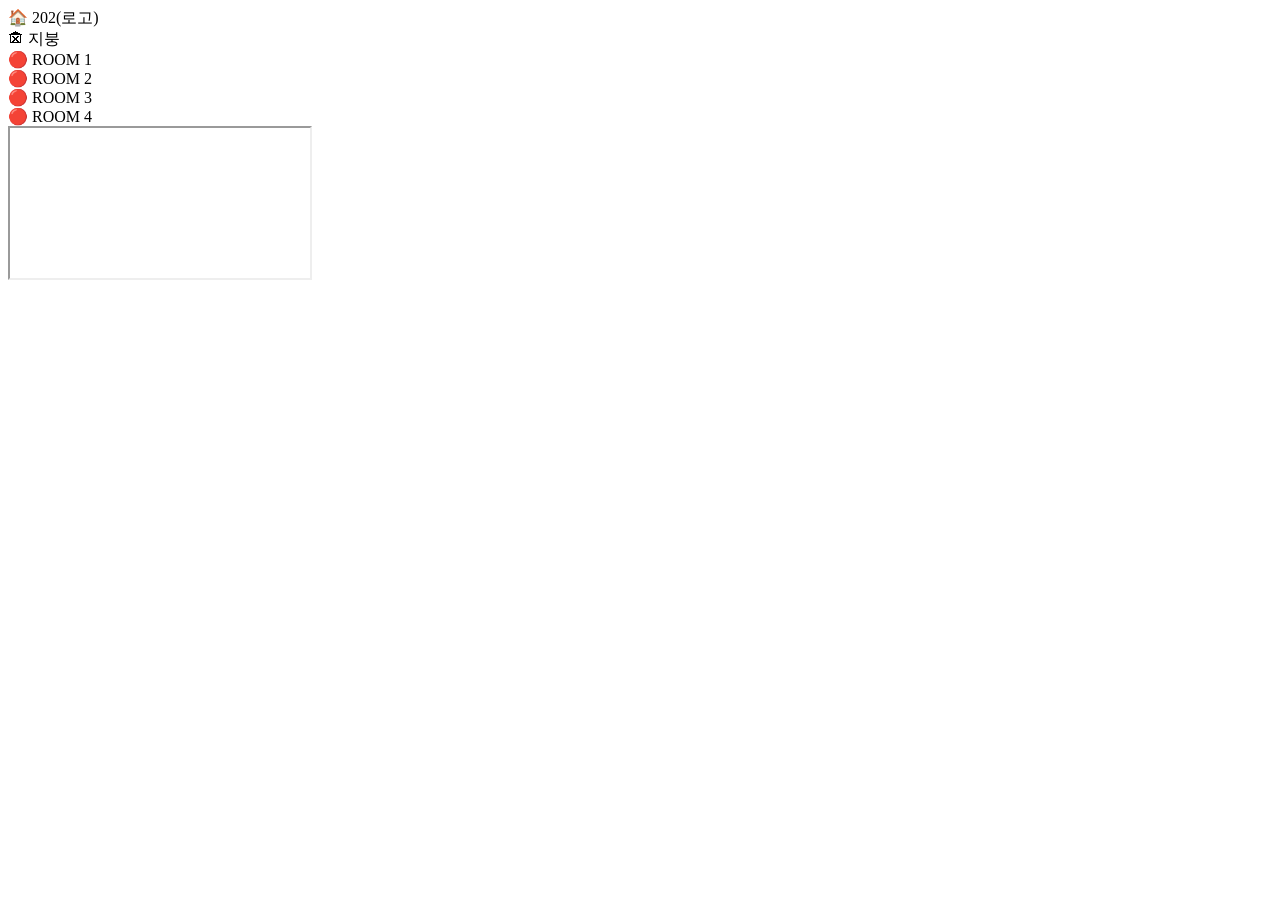
==== pages/home.html @ dd9fc6a9 "Rename index.html to pages/home.html" ====
<!DOCTYPE html>
<html lang="ko">

<head>
  <meta charset="UTF-8" />
  <meta name="viewport" content="width=device-width, initial-scale=1.0" />

  <title>202</title>

  <!-- CSS 연결 -->
  <link rel="stylesheet" href="style.css" />

  <!-- JS 연결 -->
  <script src="script.js" defer></script>
</head>

<body>

  <div id="app">

    <!-- 1. 헤더 -->
    <div id="header">
      <span class="title">🏠 202(로고)</span>
    </div>

    <!-- 2. HOUSE -->
    <div id="house">

      <!-- 3. 다락방 -->
      <div id="attic">
        <span class="label">🏚 지붕</span>
      </div>

      <!-- 4. 집 본체 -->
      <div id="house-wrapper">

        <!-- 5. HOUSE BODY -->
        <div id="house-body">

          <!-- 방 4개 -->
          <div id="room-grid">

            <div class="room" onclick="loadRoom('room1.html')">
              <span class="label">🔴 ROOM 1</span>
            </div>

            <div class="room" onclick="loadRoom('room2.html')">
              <span class="label">🔴 ROOM 2</span>
            </div>

            <div class="room" onclick="loadRoom('room3.html')">
              <span class="label">🔴 ROOM 3</span>
            </div>

            <div class="room" onclick="loadRoom('room4.html')">
              <span class="label">🔴 ROOM 4</span>
            </div>

          </div>

          <!-- 방 클릭 후 표시되는 iframe -->
          <iframe
            id="content-frame"
            title="콘텐츠 영역">
          </iframe>

        </div>

      </div>

    </div>

  </div>

</body>
</html>
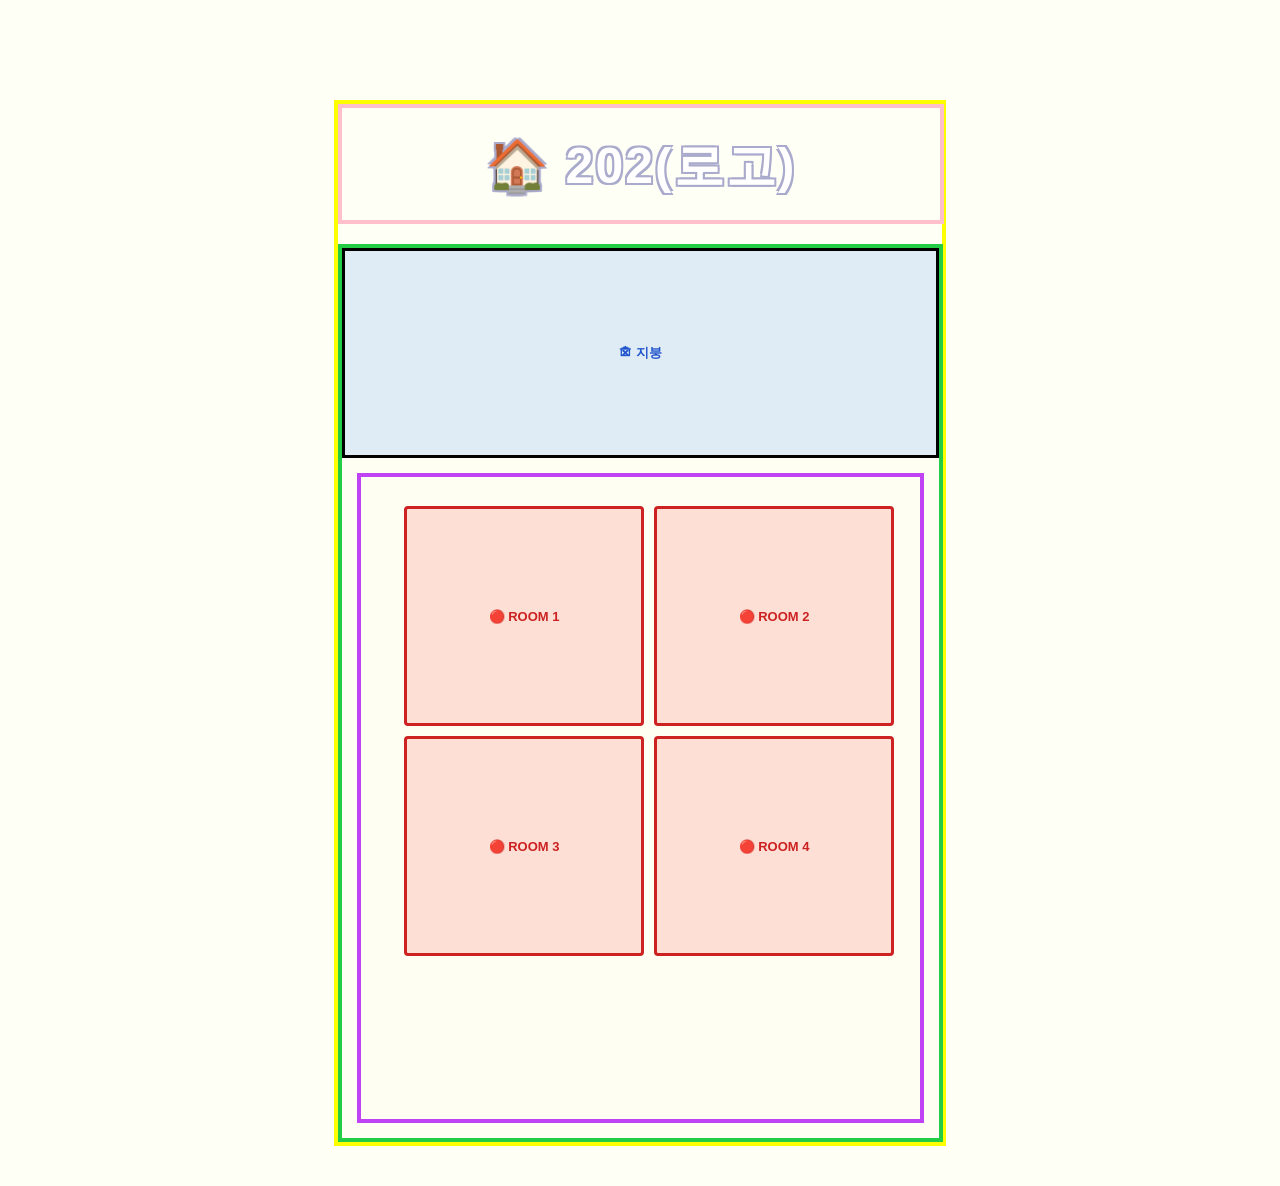
==== commit c2e469d6: "Update home.html" ====
--- a/pages/home.html
+++ b/pages/home.html
@@ -9,10 +9,10 @@
   <title>202</title>
 
   <!-- CSS 연결 -->
-  <link rel="stylesheet" href="style.css" />
+  <link rel="stylesheet" href="../style.css" />
 
   <!-- JS 연결 -->
-  <script src="script.js" defer></script>
+  <script src="../script.js" defer></script>
 </head>
 
 <body>
--- a/style.css
+++ b/style.css
@@ -0,0 +1,151 @@
+
+/* 기본 여백 제거, 테두리를 포함해 크기 계산 */
+*, *::before, *::after {
+  box-sizing: border-box;
+  margin: 0;
+  padding: 0;
+}
+
+body {
+  min-height: max(100vh, 1018px);
+  box-sizing: border-box;
+  padding-top: 100px;
+  margin: 0;
+  position: relative;
+  overflow-x: hidden;
+  overflow-y: auto;
+  display: flex;
+  flex-direction: column;
+  font-family: sans-serif;
+  background-color: #fefff5;
+}
+
+/* 전체 영역 */
+#app {
+  position: relative;
+  width: 612px;
+  height: auto;
+  min-height: 902px;
+  box-sizing: border-box;
+  flex-shrink: 0;
+  margin: auto auto 40px;
+  border: 4px solid yellow;
+  display: flex;
+  flex-direction: column;
+  justify-content: flex-start;
+}
+
+/* 헤더 */
+#header {
+  width: 606px;
+  height: 120px;
+  flex-shrink: 0;
+  display: flex;
+  align-items: flex-end;
+  justify-content: center;
+  padding: 20px;
+  margin-bottom: 20px;
+  border: 4px solid pink;
+}
+
+#header .title {
+  font-size: 50px;
+  font-weight: bold;
+  color: #fff;
+  text-shadow:
+    2px 2px 0 #aac,
+    -2px 2px 0 #aac,
+    2px -2px 0 #aac,
+    -2px -2px 0 #aac;
+  letter-spacing: 2px;
+}
+
+/* 집 외관 */
+#house {
+  width: 605px;
+  height: 898px;
+  flex-shrink: 0;
+  border: 4px solid #22cc44;
+  background-color: rgba(255, 255, 240, 0.6);
+  display: flex;
+  flex-direction: column;
+  justify-content: flex-end;
+}
+
+/* 다락방 */
+#attic {
+  box-sizing: border-box;
+  width: auto;
+  height: 210px;
+  flex-shrink: 0;
+  background-color: rgba(100, 160, 255, 0.20);
+  border: 3px solid black;
+  display: flex;
+  align-items: center;
+  justify-content: center;
+}
+
+#attic .label {
+  color: #2255cc;
+  font-weight: bold;
+  font-size: 13px;
+}
+
+/* 콘텐츠 영역 */
+#house-body {
+  box-sizing: border-box;
+  width: auto;
+  height: 650px;
+  flex-shrink: 0;
+  border: 4px solid #bf42f5;
+  justify-content: flex-end;
+  overflow: hidden;
+  margin: 15px;
+}
+
+/* 방 4개의 고정 배치 */
+#room-grid {
+  width: 576px;
+  height: 508px;
+  display: grid;
+  grid-template-columns: 240px 240px;
+  grid-template-rows: 220px 220px;
+  gap: 10px;
+  padding: 14px;
+  justify-content: center;
+  align-content: center;
+}
+
+/* 개별 방 */
+.room {
+  width: 240px;
+  height: 220px;
+  background-color: rgba(255, 80, 80, 0.18);
+  border: 3px solid #cc2222;
+  display: flex;
+  align-items: center;
+  justify-content: center;
+  cursor: pointer;
+  transition: background-color 0.2s;
+  border-radius: 4px;
+}
+
+.room:hover {
+  background-color: rgba(255, 80, 80, 0.35);
+}
+
+.room .label {
+  color: #cc2222;
+  font-weight: bold;
+  font-size: 13px;
+  text-align: center;
+  pointer-events: none;
+}
+
+/* 방 클릭 후 표시되는 iframe */
+#content-frame {
+  width: 100%;
+  height: 100%;
+  border: none;
+  display: none;
+}
